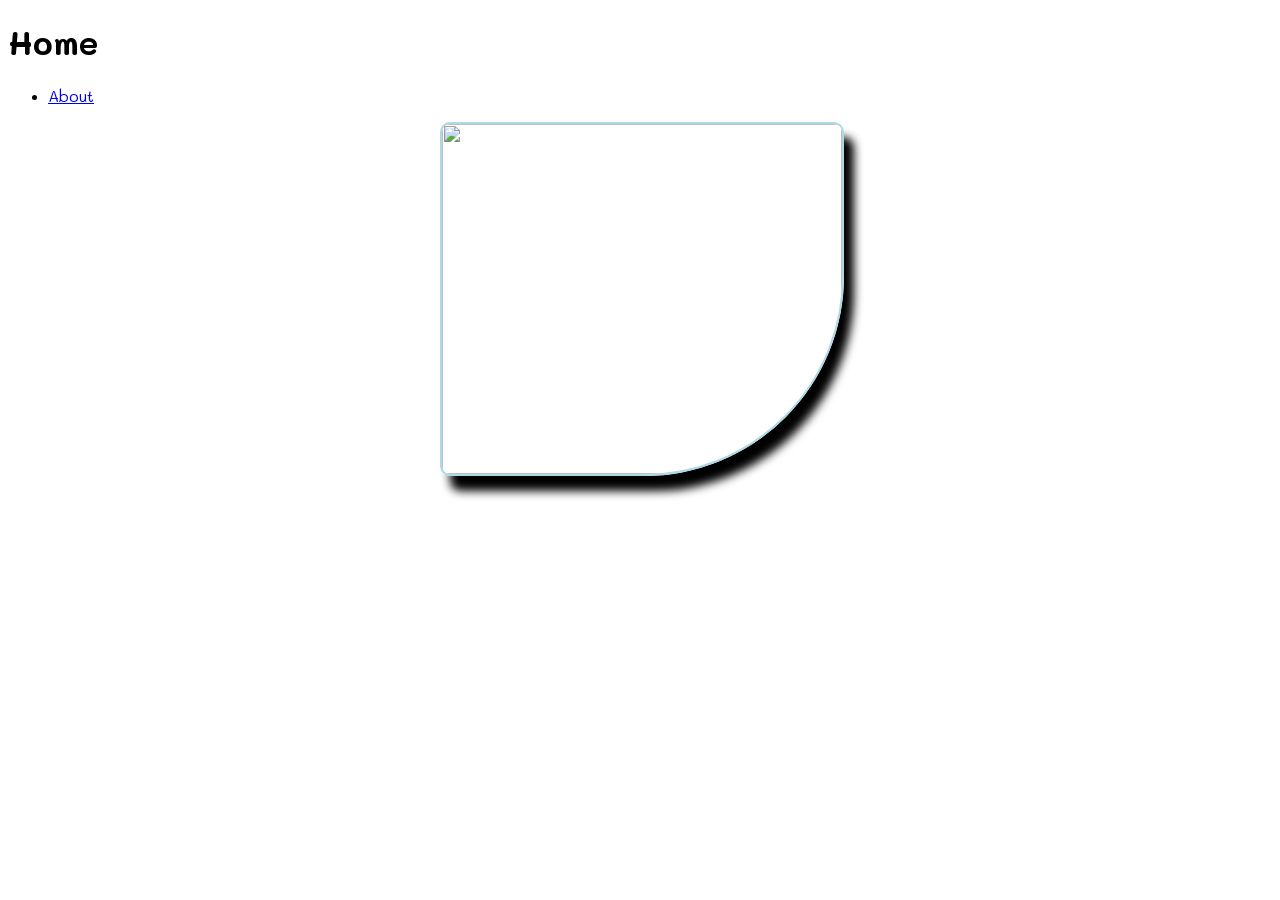
==== 2020Jun23/lecture2/slide-8/index.html @ ced2d8ef "update" ====
<!DOCTYPE html>
<html>

    <head>
        <meta charset="utf-8">
        <title>My Space - NOT MySpace</title>
        <link
        rel="stylesheet"
        type="text/css"
        href="./styles/main.css">
    </head>

    <body>
        <h1>Home</h1>
        <nav>
            <ul>
                <li><a href="./views/about.html">About</a></li>
            </ul>
        </nav>
        <div class="img-container">
            <img src="./images/sunrise.jpg">
        </div>
    </body>
</html>
---- 2020Jun23/lecture2/slide-8/styles/main.css ----
@import url('https://fonts.googleapis.com/css?family=Mali');

h1, a {
    font-family: 'Mali', 'cursive';
}

.img-container {
    width: 400px;
    height: 350px;
    margin: auto;
    border: none;
}

.img-container img {
    width: 100%;
    height: 100%;
    border: 2px solid lightblue;
    border-radius: 10px 10px 200px 10px;
    box-shadow: 10px 15px 10px;
}
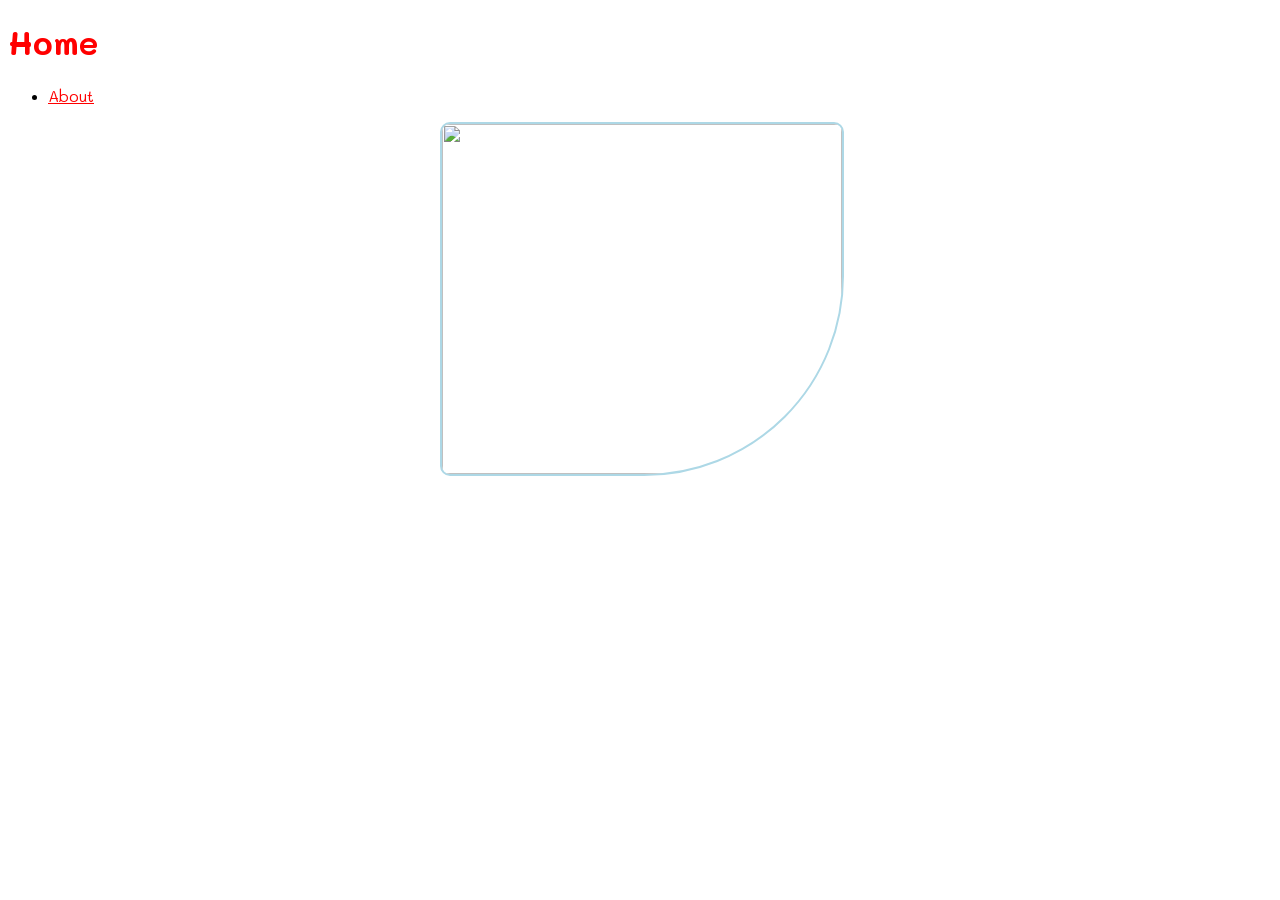
==== commit 637d0e5d: "updated demo" ====
--- a/2020Jun23/lecture2/slide-8/index.html
+++ b/2020Jun23/lecture2/slide-8/index.html
@@ -12,11 +12,9 @@
 
     <body>
         <h1>Home</h1>
-        <nav>
             <ul>
                 <li><a href="./views/about.html">About</a></li>
             </ul>
-        </nav>
         <div class="img-container">
             <img src="./images/sunrise.jpg">
         </div>
--- a/2020Jun23/lecture2/slide-8/styles/main.css
+++ b/2020Jun23/lecture2/slide-8/styles/main.css
@@ -2,9 +2,10 @@
 
 h1, a {
     font-family: 'Mali', 'cursive';
+    color: rgb(255, 0, 0);
 }
 
-.img-container {
+.img-container {    
     width: 400px;
     height: 350px;
     margin: auto;
@@ -16,6 +17,6 @@
     height: 100%;
     border: 2px solid lightblue;
     border-radius: 10px 10px 200px 10px;
-    box-shadow: 10px 15px 10px;
+    broder-shadow: 10px 15px 10px;
 }
 
